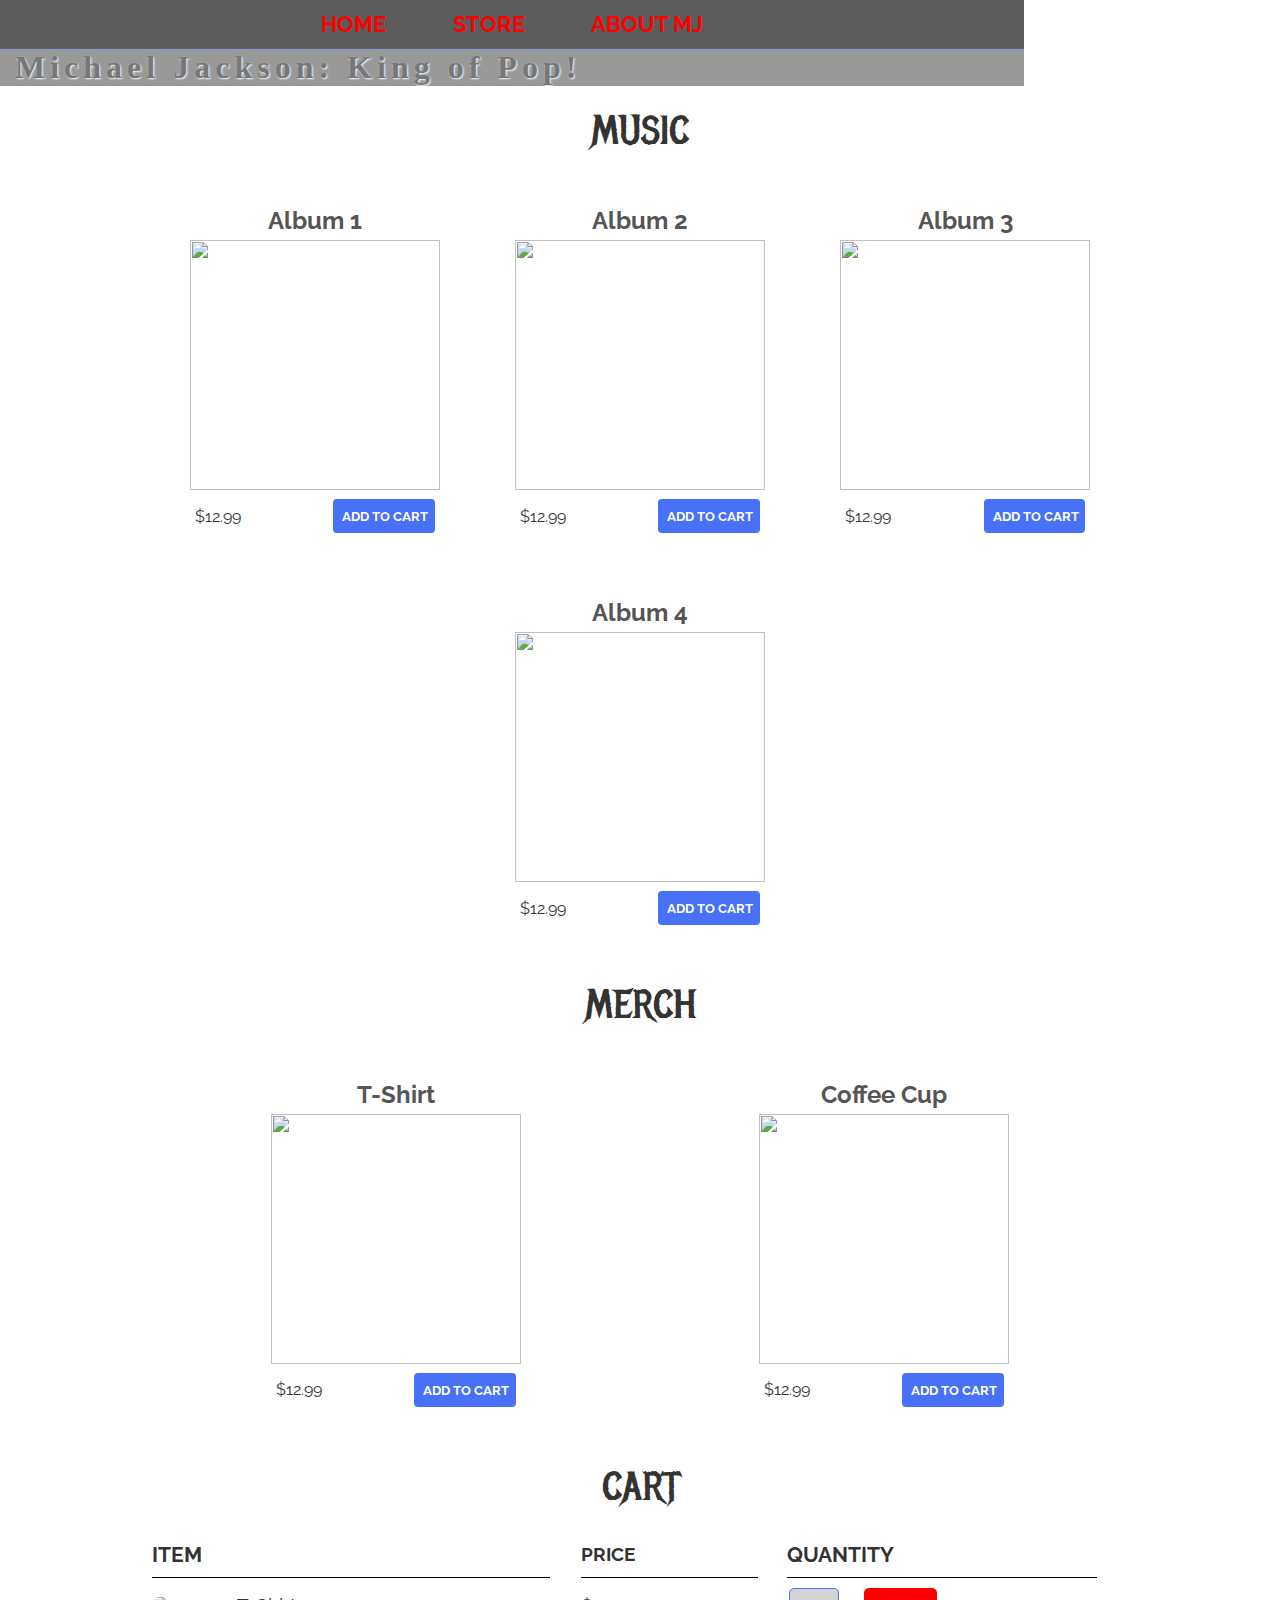
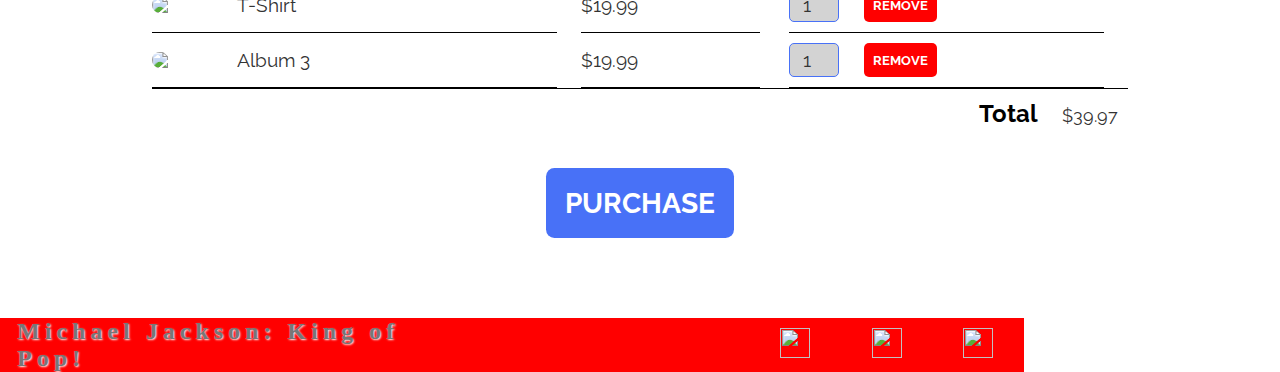
==== store.html @ 950b504d "Add files via upload" ====
<!DOCTYPE html>
<html lang="en">
    
    <head>
        <meta charset="UTF-8">
        <title>Michael Jackson: King of Pop! || Store</title>
        <link rel="stylesheet" href="styles.css" />
        <!-- Font Awesome 5.15.1 CSS --> <link rel='stylesheet' href='https://cdnjs.cloudflare.com/ajax/libs/font-awesome/5.15.1/css/all.min.css'>
    </head>
    
    <body>
        
        <HEADER class="header">
            <nav class="topNav">
                <ul>
                    <li><a href="index.html">HOME</a></li>
                    <li><a href="#">STORE</a></li>
                    <li><a href="about.html">ABOUT MJ</a></li>
                </ul>
            </nav>
            <div class="headerTitle">
                <!-- <hr /> -->            
                <h1 class="MJnameSmall">Michael Jackson: King of Pop!</h1>
            <div/>
            
        </HEADER>
        
        <SECTION class="contentSection contentContainer">
            
            <h2 class="contentH1">MUSIC</h2>
            <div id="shopItemsID">                                                             
                <div class="shopItems">
                    <span class="shopItemsTitle">Album 1</span>
                    <img class="shopItemsImage" src="thriller.png" width="250" />
                    <div class="shopItemsDetails">
                        <span class="shopItemsPrice">$12.99</span>
                        <button class="btn tourItem tourButton btnPrimary" type="button" role="button">ADD TO CART</button>
                    </div>
                </div>
            
                <div class="shopItems">
                    <span class="shopItemsTitle">Album 2</span>
                    <img class="shopItemsImage" src="Bad.jpeg" width="250" />
                    <div class="shopItemsDetails">
                        <span class="shopItemsPrice">$12.99</span>
                        <button class="btn tourItem tourButton btnPrimary" type="button" role="button">ADD TO CART</button>
                    </div>
                </div>
            
                <div class="shopItems">
                    <span class="shopItemsTitle">Album 3</span>
                    <img class="shopItemsImage" src="History.jpg" width="250" />
                    <div class="shopItemsDetails">
                        <span class="shopItemsPrice">$12.99</span>
                        <button class="btn tourItem tourButton btnPrimary" type="button" role="button">ADD TO CART</button>
                    </div>
                </div>
            
                <div class="shopItems">
                    <span class="shopItemsTitle">Album 4</span>
                    <img class="shopItemsImage" src="Blood.jpg" width="250" />
                    <div class="shopItemsDetails">
                        <span class="shopItemsPrice">$12.99</span>
                        <button class="btn tourItem tourButton btnPrimary" type="button" role="button">ADD TO CART</button>
                    </div>
                </div>
            </div> <!-- close shopItemsID for Music -->
                                                                                    
            <h2 class="contentH1">MERCH</h2>
            <div id="shopItemsID">
                <div class="shopItems">
                    <span class="shopItemsTitle">T-Shirt</span>
                    <img class="shopItemsImage" src="MJtshirt.jpeg" width="250" />
                    <div class="shopItemsDetails">
                        <span class="shopItemsPrice">$12.99</span>
                        <button class="btn tourItem tourButton btnPrimary" type="button" role="button">ADD TO CART</button>
                    </div>
                </div>
            
                <div class="shopItems">
                    <span class="shopItemsTitle">Coffee Cup</span>
                    <img class="shopItemsImage" src="Mjmug.jpeg" width="250" />
                    <div class="shopItemsDetails">
                        <span class="shopItemsPrice">$12.99</span>
                        <button class="btn tourItem tourButton btnPrimary" type="button" role="button">ADD TO CART</button>
                    </div>
                </div>
            </div> <!-- close shopItemsID for Merch -->
            
            <h2 class="contentH1">CART</h2>
            <div class="cartRows">
                <span class="cartHeader cartItem cartColumn">ITEM</span>
                <span class="cartHeader cartPrice cartColumn">PRICE</span>
                <span class="cartHeader cartQuantity cartColumn">QUANTITY</span>
            </div>
            <div class="cartDiv">
                <div class="cartRows">
                    <div class="cartItem cartColumn">
                        <img class="cartItemImage" src="MJtshirt.jpeg" width="100" />
                        <span class="cartItemName">T-Shirt</span>
                    </div>
                
                    <span class="cartPrice cartColumn">$19.99</span>
                
                    <div class="cartQuantity cartColumn">
                        <input class="cartItemQuantity" type="number" value="1" />
                    <button class="btn btnDanger" type="button" role="button">REMOVE</button>
                    </div>
                </div>
            
                <div class="cartRows">
                    <div class="cartItem cartColumn">
                        <img class="cartItemImage" src="History.jpg" width="100" />
                        <span class="cartItemName">Album 3</span>
                    </div>
                
                    <span class="cartPrice cartColumn">$19.99</span>
                
                    <div class="cartQuantity cartColumn">
                        <input class="cartItemQuantity" type="number" value="1" />
                        <button class="btn btnDanger" type="button" role="button">REMOVE</button>
                    </div>
                </div>
            </div>
        
            <div class="cartItemTotalDiv">
                <span class="cartItemTotalTitle">Total</span>
                <span class="cartItemTotalPrice">$39.97</span>
            </div>
            <button class="btn btnPrimary btnPurchase" type="button" role="button">PURCHASE</button>

        </SECTION>
        
        <FOOTER>
            <nav class="socialNav">
                <div class="socialNavLeft">
                    <h2 class="MJnameSmall">Michael Jackson: King of Pop!</h2></div>
                <br />
                <div class="socialNavRight"><ul>
                    <li><a href="#" target=_blank><img src="ytw.png" /></a></li>
                    <li><a href="#" target=_blank><img src="spotw.png" /></a></li>
                    <li><a href="#" target=_blank><img src="fbw.png" /></a></li>
                </ul></div>
            </nav>
        </FOOTER>
        
    </body>
</html>
---- styles.css ----
/******************************************************
INITIALIZATION SECTION
******************************************************/


@import url('https://fonts.googleapis.com/css?family=Raleway:300,400');
@import url("https://fonts.googleapis.com/css?family=Metal+Mania");

@font-face {
    src: url("Booter - Zero Zero.woff") format("woff"),
         url("Booter - Zero Zero.woff2") format("woff2");
    font-family: "Booter - Zero Zero";
    font-weight: normal;
    font-style: normal;
}

* {
    font-family: Raleway;
    color: #777;
    margin: 0;
    padding: 0;
    box-sizing: border-box;
}

/* html, body {
    
} */


/******************************************************
HEADER SECTION
******************************************************/


.header {
    width: 1024px;
    /* height: 300px; */
    background: url("MJbackground.jpeg") no-repeat center / cover;    
    background-color: rgba(0,0,0,0.4);
    background-blend-mode: multiply;
    color: white;
    padding-bottom: 15px auto 30px auto;
}

.topNav {
    background-color: rgba(0,0,0,0.4);
    display: flex;
    justify-content: center;
    align-items: center;
    border-bottom: 1px solid rgba(72,113,247,0.5);
}

.topNav ul {
    margin: 0;
}

.topNav li {
    display: inline;
    padding: 0px 20px;
}

.topNav a {
    display: inline-block;
    color: red;
    font-size: 1.4em;
    font-weight: bold;
    text-decoration: none;
    padding: 0.5em;    
}

.topNav a:hover {
    background-color: rgba(72,113,247,0.3);
}

.headerTitle {
    padding: 50px auto 0px auto;
    display: block;
    /* justify-content: center;
    align-items: center; */
}

.MJnameLarge {
    font-family: "Booter - Zero Zero";
    font-size: 5em;
    letter-spacing: 5px;
    color: rgba(255,255,255,0.1);
    text-align: left;
    padding-top: 150px;
    padding-left: 15px;
}

.MJnameSmall {
    font-family: "Booter - Zero Zero";
    letter-spacing: 5px;
    /* color: rgba(255,255,255,0.2); */
    text-shadow: 1px 1px 2px white;
    text-align: left;
    margin: 0;
    padding-left: 15px;
}

.btn {
    text-align: center;
    vertical-align: middle;
    padding: 0.67em;
    cursor: pointer;
}

.btn-Header, .btnPlay {
    margin: 0.5em 15% 2em 15%;
    color: white;
    background-color: rgba(255,255,255,0.1);
    border-radius: 0;
    border: 2px solid rgba(72,113,247,0.5);
    font-size: 1.5em;
    font-weight: lighter;
    padding-right: 2em;
    padding-left: 2em;
}

.btnPlay {
    /* display: block;
    margin: 0 auto; */
    color: rgba(72,113,247,0.5);
    font-size: 3em;
    width: 100px;
    height: 100px;
    border-radius: 50%;
    padding: 0;
}

.btn-Header:hover, .btnPlay:hover {
    background-color: rgba(255,255,255,0.3);
}

#btnPlay {
    width: 90%;
    display: flex;
    justify-content: center;
    align-items: center;
}


/******************************************************
SECTION SECTION
******************************************************/


.contentSection {
    margin: 1em;
}

.contentContainer {
    max-width: 1024px;
    margin: 0 auto;
    padding: 0 1.5em;
}

.contentH1 {
    font-family: "Metal Mania";
    font-weight: normal;
    font-size: 2.5em;
    color:#333;
    text-align: center;
    margin: 0.5em;
}

.MJinset2 {
    width: 600px;
    float: right;
    border-radius: 50%;
}

.MJinset {
    width: 600px;
    float: left;
    margin: 20px;
    /* border-radius: 50%; */
}

.tourRow {
    margin-top: 1em;
    border-bottom: 1px solid black;
    padding-bottom: 1em;
}

.tourRow:last-child {
    border: 0px;
    padding-bottom: 3em;
}

.tourItem {
    display: inline-block;
    padding-right: 0.5em;
}

.tourDate {
    color: #555;
    font-weight: bold;
    width: 11%;
}

.tourCity {
    width: 24%;
}

.tourVenue {
    width: 42%;
}

. tourButton {
    width: 19%;
}

.btnPrimary {
    font-weight: bold;
    color: white;
    background-color: rgba(72,113,247,1);
    border: 0px;
    border-radius: 0.3em;
}

.btnPrimary:hover {
    background-color: #08007aea;
}

#shopItemsID {
    display: flex;
    justify-content: space-around;
    align-items: center;
    flex-wrap: wrap;
}

.shopItems {
    margin: 30px;
}

.shopItemsTitle {
    display: block;
    width: 100%;
    text-align: center;
    font-size: 1.5em;
    font-weight: bold;
    color: #555;
    margin-bottom: 5px;
}

.shopItemsImage {
    height: 250px;
}

.shopItemsDetails {
    display: flex;
    /* justify-content: center; */
    align-items: center;
    padding: 5px;
}

.shopItemsPrice {
    flex-grow: 1;
    color: #333;
}

.cartRows {
    display: flex;
}

.cartHeader {
    font-weight: bold;
    font-size: 1.3em;
    color: #333;
}

.cartColumn {
    display: flex;
    align-items: center;
    border-bottom: 1px solid black;
    margin-top: 10px;
    margin-right: 1.5em;
    padding-bottom: 10px;
}

.cartDiv {
    border-bottom: 1px solid black;
}


/* 
.cartRows:last-child {
    border-bottom: none;
} */

.cartItem {
    width: 45%;
}

.cartPrice {
    width: 20%;
    color: #333;
    font-size: 1.2em;
}

.cartQuantity {
    width: 35%;    
}

.cartItemName {
    color: #333;
    font-size: 1.2em;
    margin-left: 0.5em;
}

.cartItemImage {
    width: 75px;
    height: auto;
    border-radius: 10px;
}

.btnDanger {
    color: white;
    font-weight: bold;
    background-color: red;
    border: none;
    border-radius: 5px;
}

.btnDanger:hover {
    background-color: maroon;
    cursor: pointer;
}

.cartItemQuantity {
    height: 34px;
    width: 50px;
    font-size: 1.2em;
    text-align: center;
    margin-right: 25px;
    border-radius: 5px;
    border: 1px solid rgba(72,113,247,1);
    padding: 0px;
    color: #333;
    background-color: lightgrey;
}

.cartItemTotalDiv {
    text-align: end;
    margin-top: 10px;
    margin-right: 10px;
}

.cartItemTotalTitle {
    font-weight: bold;
    font-size: 1.5em;
    color: black;
    margin-right: 20px;
}

.cartItemTotalPrice {
    color: #333;
    font-size: 1.1em;
}

.btnPurchase {
    display: block;
    margin: 40px auto 80px auto;
    font-size: 1.75em;
}




/******************************************************
FOOTER SECTION
******************************************************/


.socialNav {
    width: 1024px;
    background-color: red;
    display: flex; /*
    justify-content: center;
    align-items: center; */
}

.socialNavLeft {
    width: 40%;
    display: flex;
    justify-content: start;
    align-items: center;
    padding-left: 2px;
}

.socialNavRight {
    width: 60%;
    display: flex;
    justify-content: end;
    align-items: center;
    padding-right: 2px;
}

.socialNavRight img {
    width: 30px;
    height: 30px;
}

.socialNav ul {
    margin: 0;
}

.socialNav li {
    display: inline;
    padding: 0px 20px;
}

.socialNav a {
    display: inline-block;
    color: white;
    font-size: 1.1em;
    font-weight: bold;
    text-decoration: none;
    padding: 0.5em;    
}

.socialNav a:hover {
    background-color: rgba(0,0,0,0.3);
}
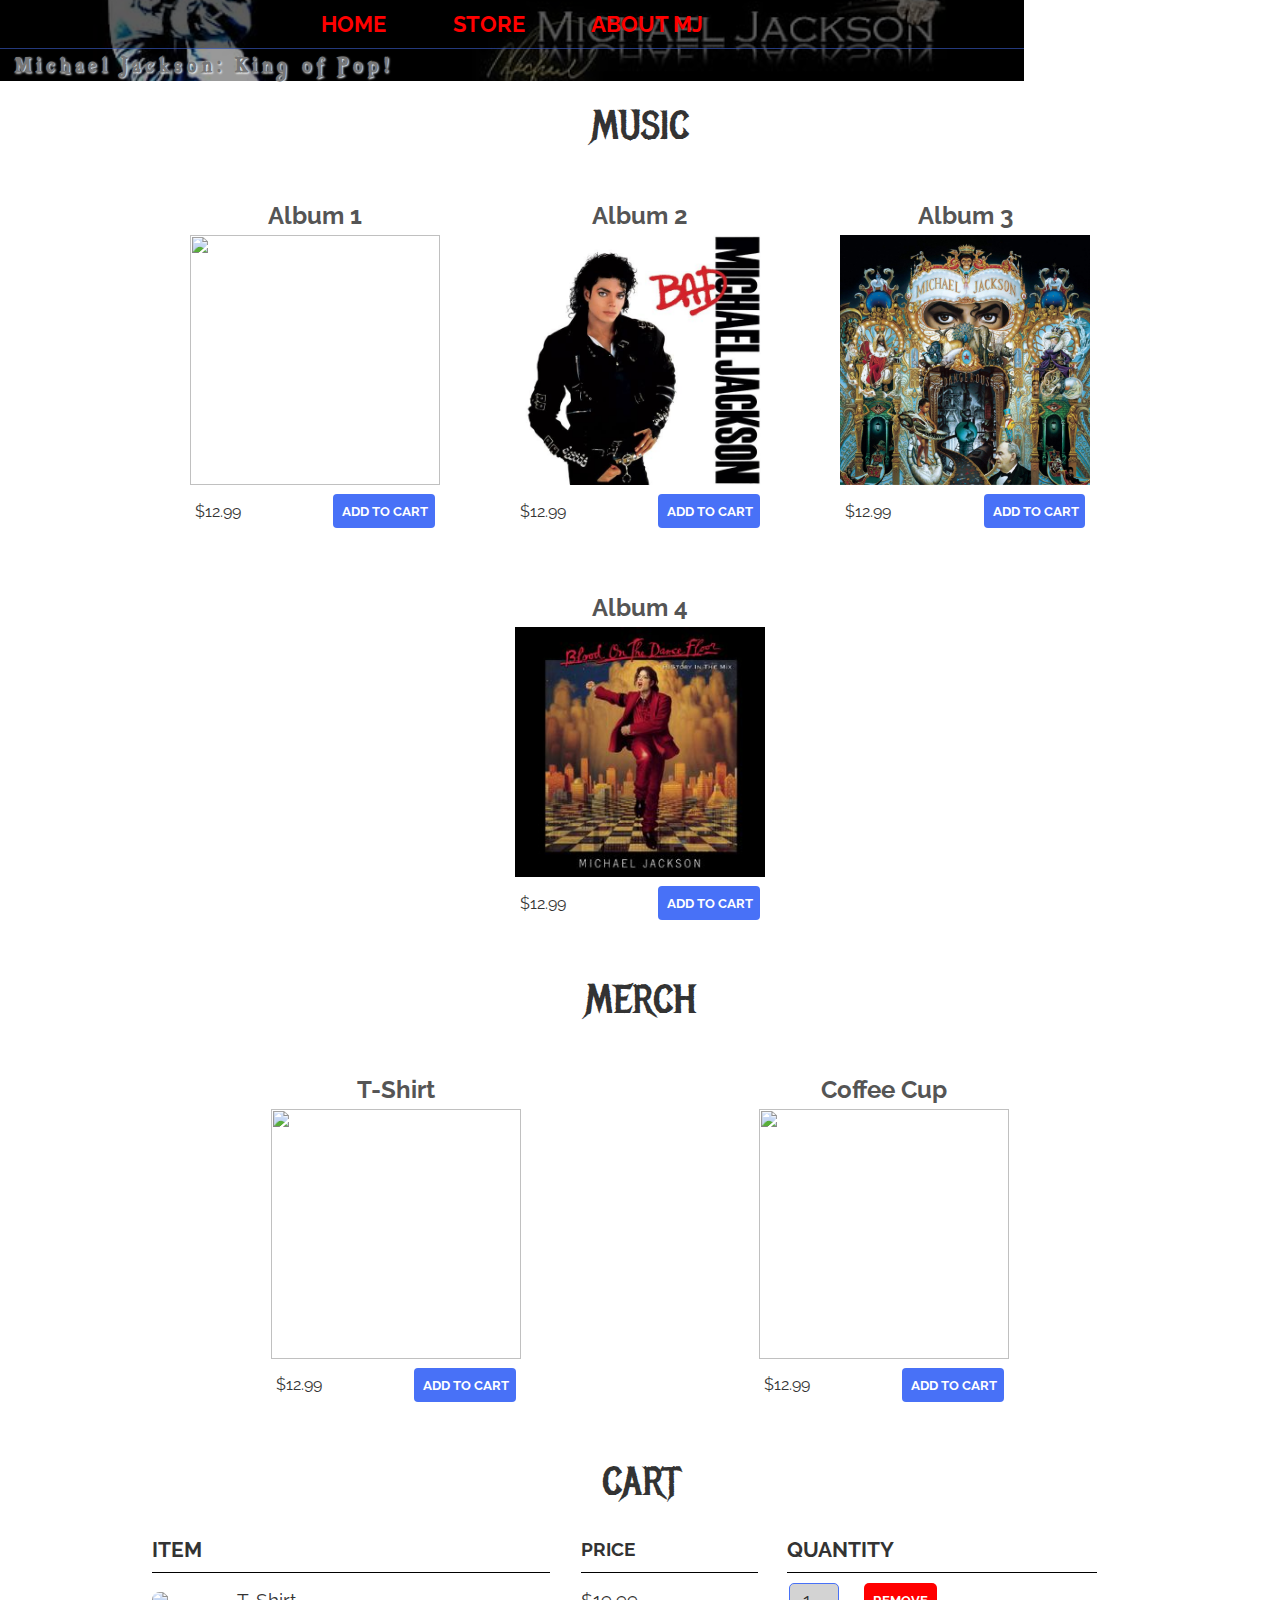
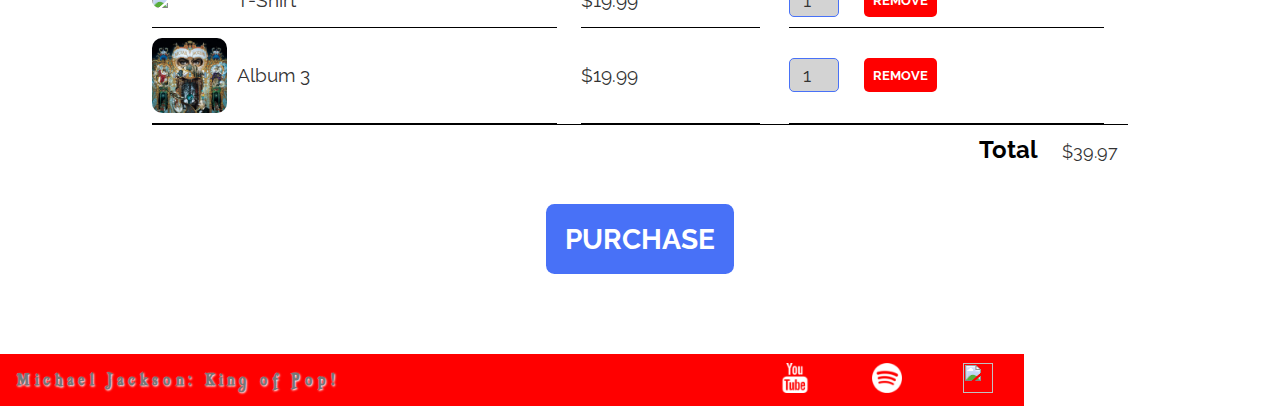
==== commit 7bdf7011: "Add files via upload" ====
--- a/store.html
+++ b/store.html
@@ -31,7 +31,7 @@
             <div id="shopItemsID">                                                             
                 <div class="shopItems">
                     <span class="shopItemsTitle">Album 1</span>
-                    <img class="shopItemsImage" src="thriller.png" width="250" />
+                    <img class="shopItemsImage" src="thriller2.png" width="250" />
                     <div class="shopItemsDetails">
                         <span class="shopItemsPrice">$12.99</span>
                         <button class="btn tourItem tourButton btnPrimary" type="button" role="button">ADD TO CART</button>
@@ -79,7 +79,7 @@
             
                 <div class="shopItems">
                     <span class="shopItemsTitle">Coffee Cup</span>
-                    <img class="shopItemsImage" src="Mjmug.jpeg" width="250" />
+                    <img class="shopItemsImage" src="Mjmug2.jpeg" width="250" />
                     <div class="shopItemsDetails">
                         <span class="shopItemsPrice">$12.99</span>
                         <button class="btn tourItem tourButton btnPrimary" type="button" role="button">ADD TO CART</button>
@@ -96,7 +96,7 @@
             <div class="cartDiv">
                 <div class="cartRows">
                     <div class="cartItem cartColumn">
-                        <img class="cartItemImage" src="MJtshirt.jpeg" width="100" />
+                        <img class="cartItemImage" src="MJtshirt2.jpeg" width="100" />
                         <span class="cartItemName">T-Shirt</span>
                     </div>
                 
@@ -139,7 +139,7 @@
                 <div class="socialNavRight"><ul>
                     <li><a href="#" target=_blank><img src="ytw.png" /></a></li>
                     <li><a href="#" target=_blank><img src="spotw.png" /></a></li>
-                    <li><a href="#" target=_blank><img src="fbw.png" /></a></li>
+                    <li><a href="#" target=_blank><img src="fbw2.png" /></a></li>
                 </ul></div>
             </nav>
         </FOOTER>
